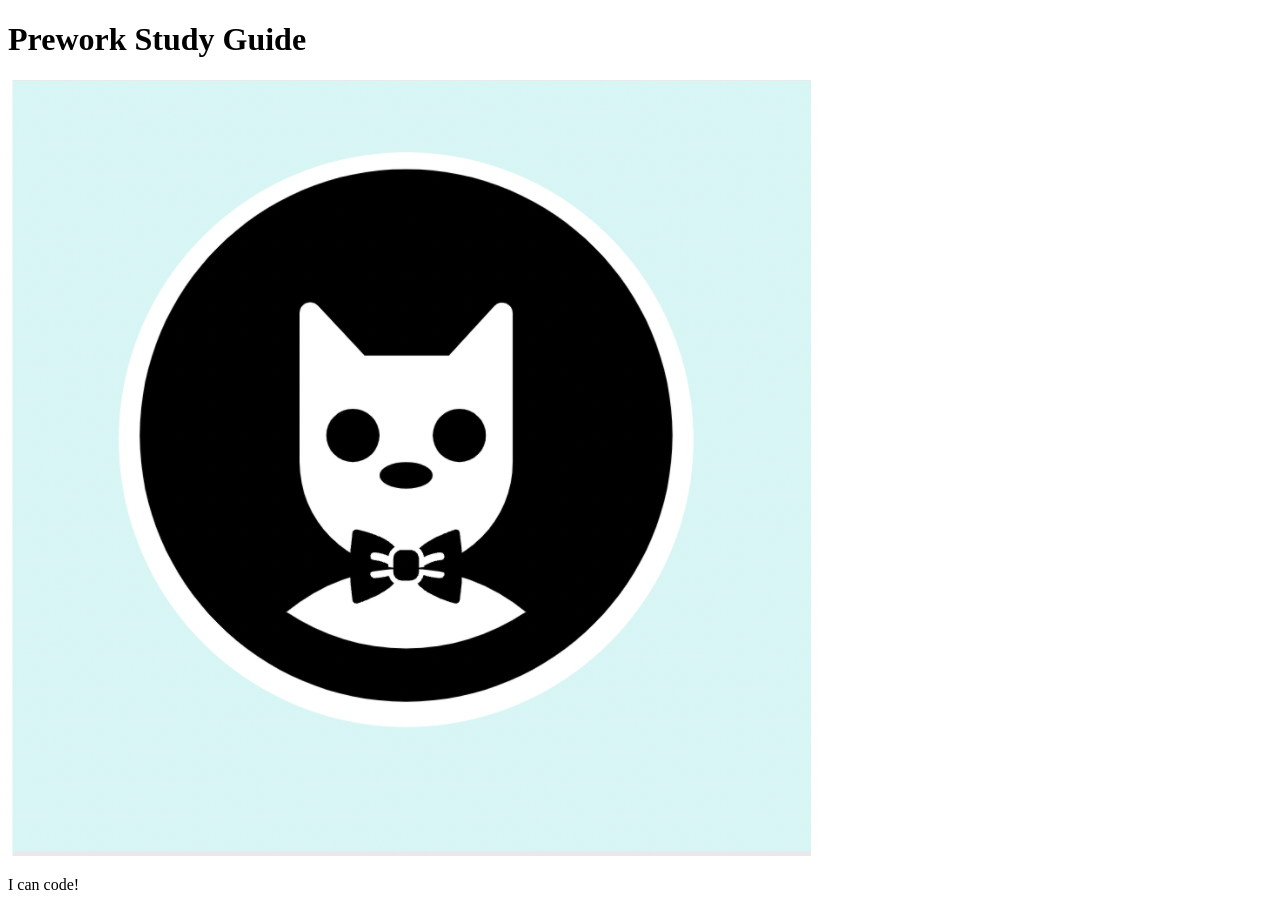
==== prework-study-guide/index.html @ 0e911d20 "add starter code" ====
<!DOCTYPE html>
<html lang="en">
  <head>
    <meta charset="UTF-8" />
    <meta http-equiv="X-UA-Compatible" content="IE=edge" />
    <meta name="viewport" content="width=device-width, initial-scale=1.0" />
    <title>Prework Study Guide</title>
  </head>
  <body>
    <header id="top">
      <h1>Prework Study Guide</h1>
      <img src="./assets/bowtie-cat.png" alt="Profile image of cat wearing a bow tie." />
    </header>
    <main>
      <!-- Student code goes here -->
    </main>

    <footer>
      <p>I can code!</p>
    </footer>
  </body>
</html>
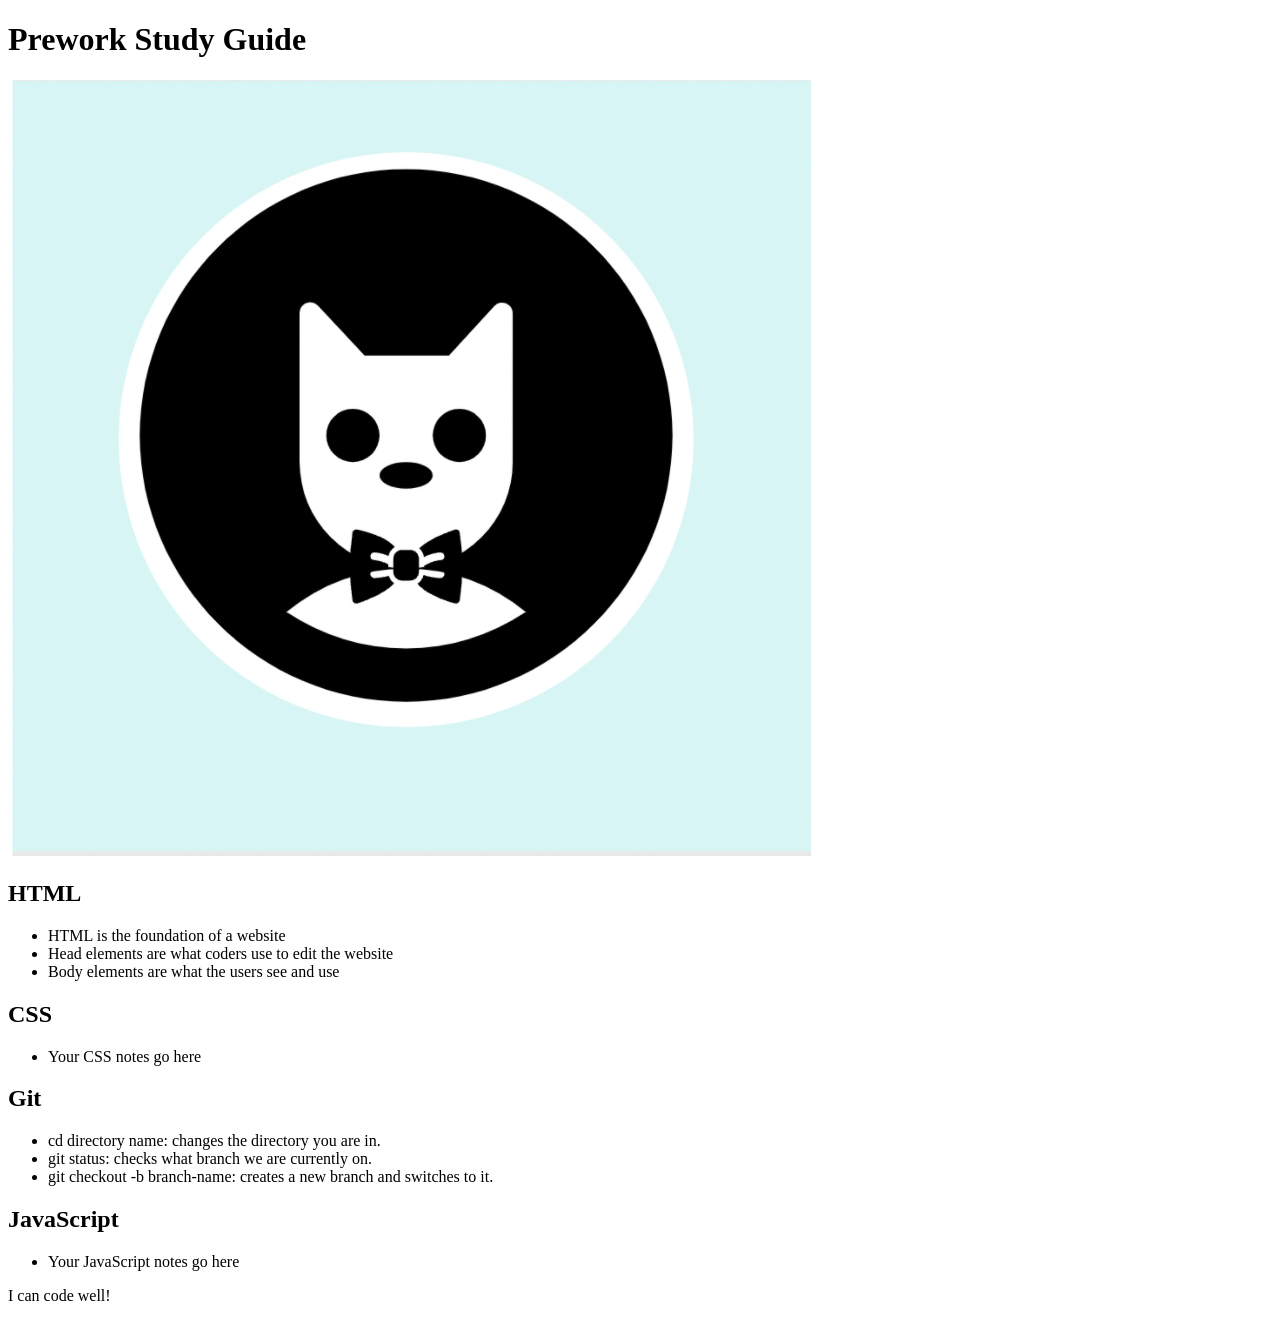
==== commit dac897b6: "added code to HTML file" ====
--- a/prework-study-guide/index.html
+++ b/prework-study-guide/index.html
@@ -12,11 +12,38 @@
       <img src="./assets/bowtie-cat.png" alt="Profile image of cat wearing a bow tie." />
     </header>
     <main>
-      <!-- Student code goes here -->
+      <section class="card" id="html-section">
+        <h2>HTML</h2>
+        <ul>
+          <li>HTML is the foundation of a website</li>
+          <li>Head elements are what coders use to edit the website</li>
+          <li>Body elements are what the users see and use</li>
+        </ul>
+      </section>
+      <section class="card" id="css-section">
+        <h2>CSS</h2>
+        <ul>
+          <li>Your CSS notes go here</li>
+        </ul>
+      </section>
+      <section class="card" id="git-section">
+        <h2>Git</h2>
+        <ul>
+          <li>cd directory name: changes the directory you are in.</li>
+          <li>git status: checks what branch we are currently on.</li>
+          <li>git checkout -b branch-name: creates a new branch and switches to it.</li>
+        </ul>
+      </section>
+      <section class="card" id="javascript-section">
+        <h2>JavaScript</h2>
+        <ul>
+          <li>Your JavaScript notes go here</li>
+        </ul>
+      </section>
     </main>
 
     <footer>
-      <p>I can code!</p>
+      <p>I can code well!</p>
     </footer>
   </body>
 </html>
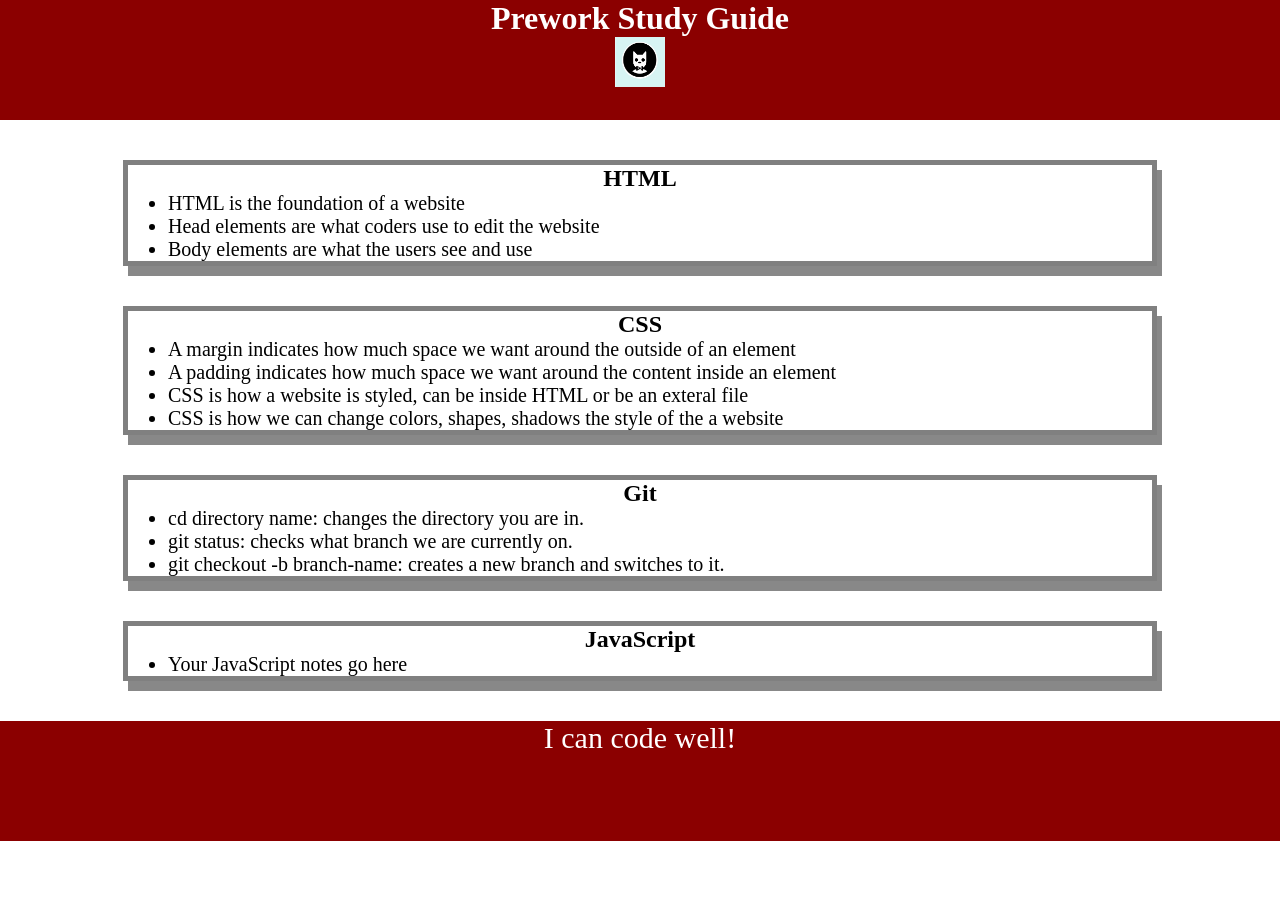
==== commit 868b6ee9: "added CSS to project" ====
--- a/prework-study-guide/index.html
+++ b/prework-study-guide/index.html
@@ -4,6 +4,7 @@
     <meta charset="UTF-8" />
     <meta http-equiv="X-UA-Compatible" content="IE=edge" />
     <meta name="viewport" content="width=device-width, initial-scale=1.0" />
+    <link rel="stylesheet" href=" ./assets/style.css">
     <title>Prework Study Guide</title>
   </head>
   <body>
@@ -23,7 +24,10 @@
       <section class="card" id="css-section">
         <h2>CSS</h2>
         <ul>
-          <li>Your CSS notes go here</li>
+          <li>A margin indicates how much space we want around the outside of an element</li>
+          <li>A padding indicates how much space we want around the content inside an element</li>
+          <li>CSS is how a website is styled, can be inside HTML or be an exteral file</li>
+          <li>CSS is how we can change colors, shapes, shadows the style of the a website</li>
         </ul>
       </section>
       <section class="card" id="git-section">
--- a/prework-study-guide/assets/style.css
+++ b/prework-study-guide/assets/style.css
@@ -0,0 +1,36 @@
+* {
+    margin: 0;
+    padding: 0;
+}
+header,
+footer {
+    width: 100%;
+    height: 120px;
+    background-color: darkred;
+    color: white;
+}
+h1,
+h2 {
+    text-align: center;
+}
+img {
+    display: block;
+    height: 50px;
+    width: 50px;
+    margin-left: auto;
+    margin-right: auto;
+}
+ul {
+    padding-left: 40px;
+    font-size: 20px;
+}
+p {
+    text-align: center;
+    font-size: 30px;
+}
+.card {
+    width: 80%;
+    margin: 40px auto;
+    border: 5px solid gray;
+    box-shadow: 5px 10px #888888;
+  }
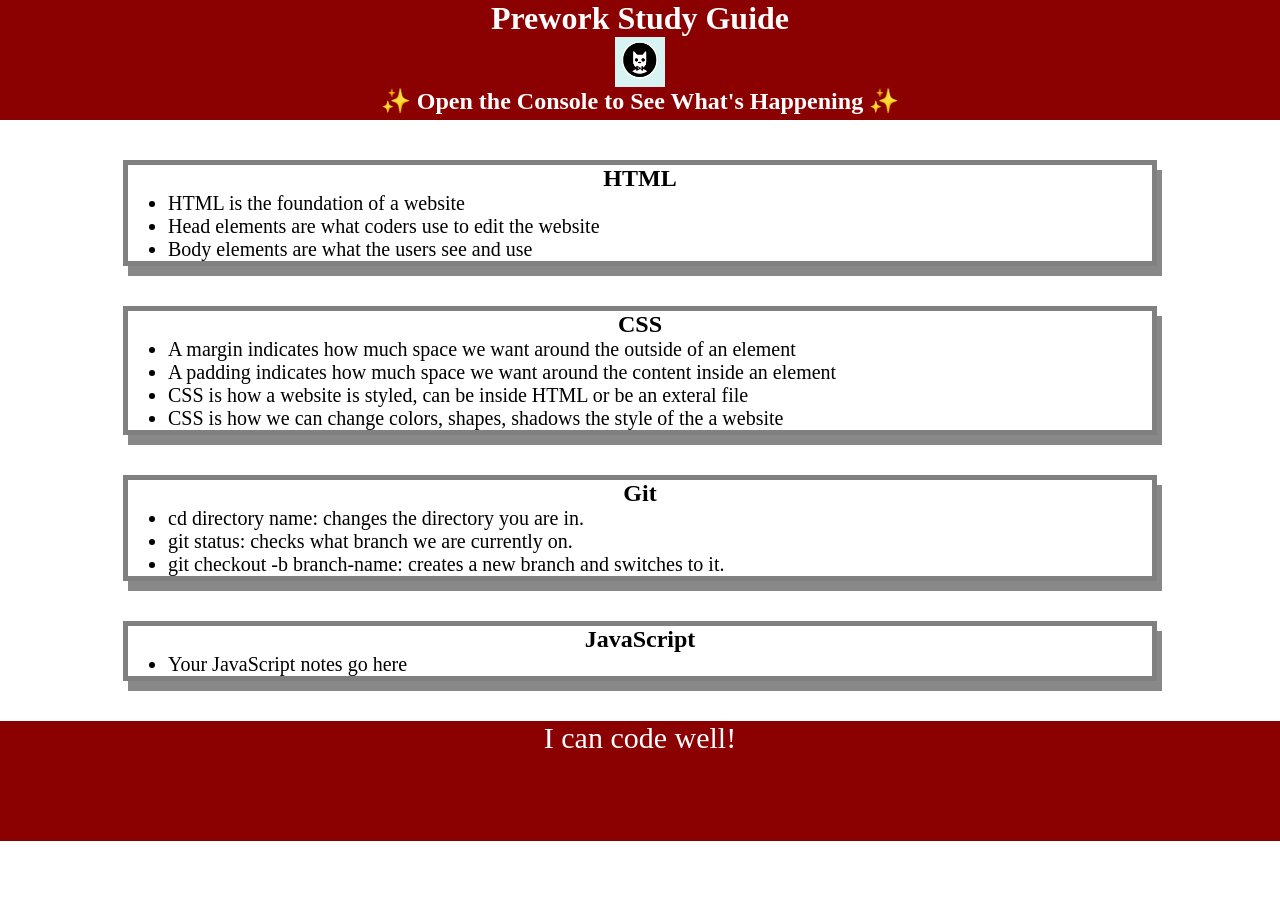
==== commit d3d68dd4: "JavaScript was added to the website so we can now use the console in browser to see topics" ====
--- a/prework-study-guide/index.html
+++ b/prework-study-guide/index.html
@@ -11,6 +11,7 @@
     <header id="top">
       <h1>Prework Study Guide</h1>
       <img src="./assets/bowtie-cat.png" alt="Profile image of cat wearing a bow tie." />
+      <h2>✨ Open the Console to See What's Happening ✨</h2>
     </header>
     <main>
       <section class="card" id="html-section">
@@ -49,5 +50,6 @@
     <footer>
       <p>I can code well!</p>
     </footer>
+    <script src="./assets/script.js"></script>
   </body>
 </html>
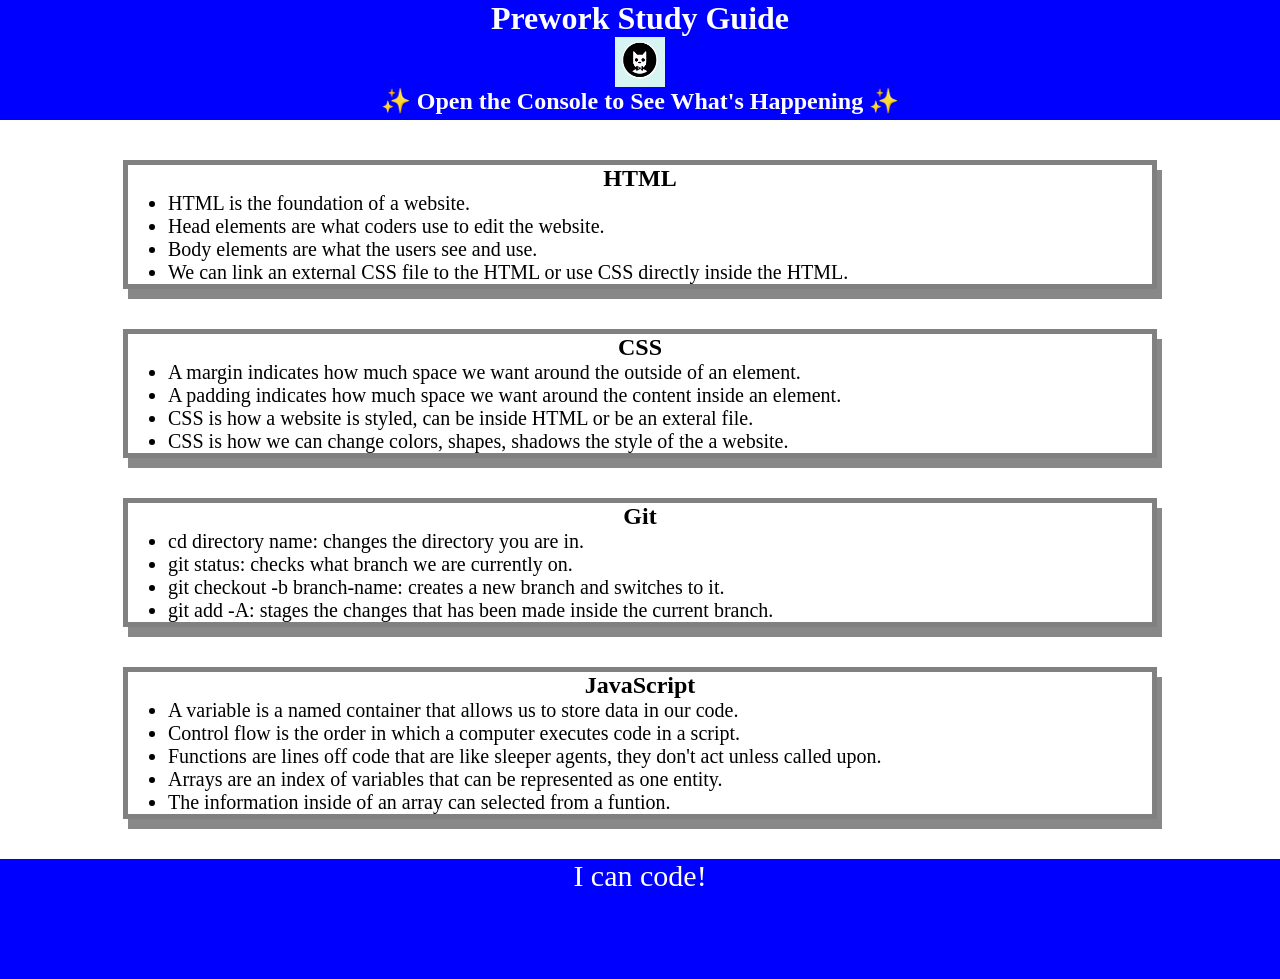
==== commit af753923: "I added funtions to the JS file as per the lesson, took more notes in th HTML, and modified the colo" ====
--- a/prework-study-guide/index.html
+++ b/prework-study-guide/index.html
@@ -17,18 +17,19 @@
       <section class="card" id="html-section">
         <h2>HTML</h2>
         <ul>
-          <li>HTML is the foundation of a website</li>
-          <li>Head elements are what coders use to edit the website</li>
-          <li>Body elements are what the users see and use</li>
+          <li>HTML is the foundation of a website.</li>
+          <li>Head elements are what coders use to edit the website.</li>
+          <li>Body elements are what the users see and use.</li>
+          <li>We can link an external CSS file to the HTML or use CSS directly inside the HTML.</li>
         </ul>
       </section>
       <section class="card" id="css-section">
         <h2>CSS</h2>
         <ul>
-          <li>A margin indicates how much space we want around the outside of an element</li>
-          <li>A padding indicates how much space we want around the content inside an element</li>
-          <li>CSS is how a website is styled, can be inside HTML or be an exteral file</li>
-          <li>CSS is how we can change colors, shapes, shadows the style of the a website</li>
+          <li>A margin indicates how much space we want around the outside of an element.</li>
+          <li>A padding indicates how much space we want around the content inside an element.</li>
+          <li>CSS is how a website is styled, can be inside HTML or be an exteral file.</li>
+          <li>CSS is how we can change colors, shapes, shadows the style of the a website.</li>
         </ul>
       </section>
       <section class="card" id="git-section">
@@ -37,18 +38,23 @@
           <li>cd directory name: changes the directory you are in.</li>
           <li>git status: checks what branch we are currently on.</li>
           <li>git checkout -b branch-name: creates a new branch and switches to it.</li>
+          <li>git add -A: stages the changes that has been made inside the current branch.</li>
         </ul>
       </section>
       <section class="card" id="javascript-section">
         <h2>JavaScript</h2>
         <ul>
-          <li>Your JavaScript notes go here</li>
+          <li>A variable is a named container that allows us to store data in our code.</li>
+          <li>Control flow is the order in which a computer executes code in a script.</li>
+          <li>Functions are lines off code that are like sleeper agents, they don't act unless called upon.</li>
+          <li>Arrays are an index of variables that can be represented as one entity.</li>
+          <li>The information inside of an array can selected from a funtion.</li>
         </ul>
       </section>
     </main>
 
     <footer>
-      <p>I can code well!</p>
+      <p>I can code!</p>
     </footer>
     <script src="./assets/script.js"></script>
   </body>
--- a/prework-study-guide/assets/style.css
+++ b/prework-study-guide/assets/style.css
@@ -6,7 +6,7 @@
 footer {
     width: 100%;
     height: 120px;
-    background-color: darkred;
+    background-color: blue;
     color: white;
 }
 h1,
